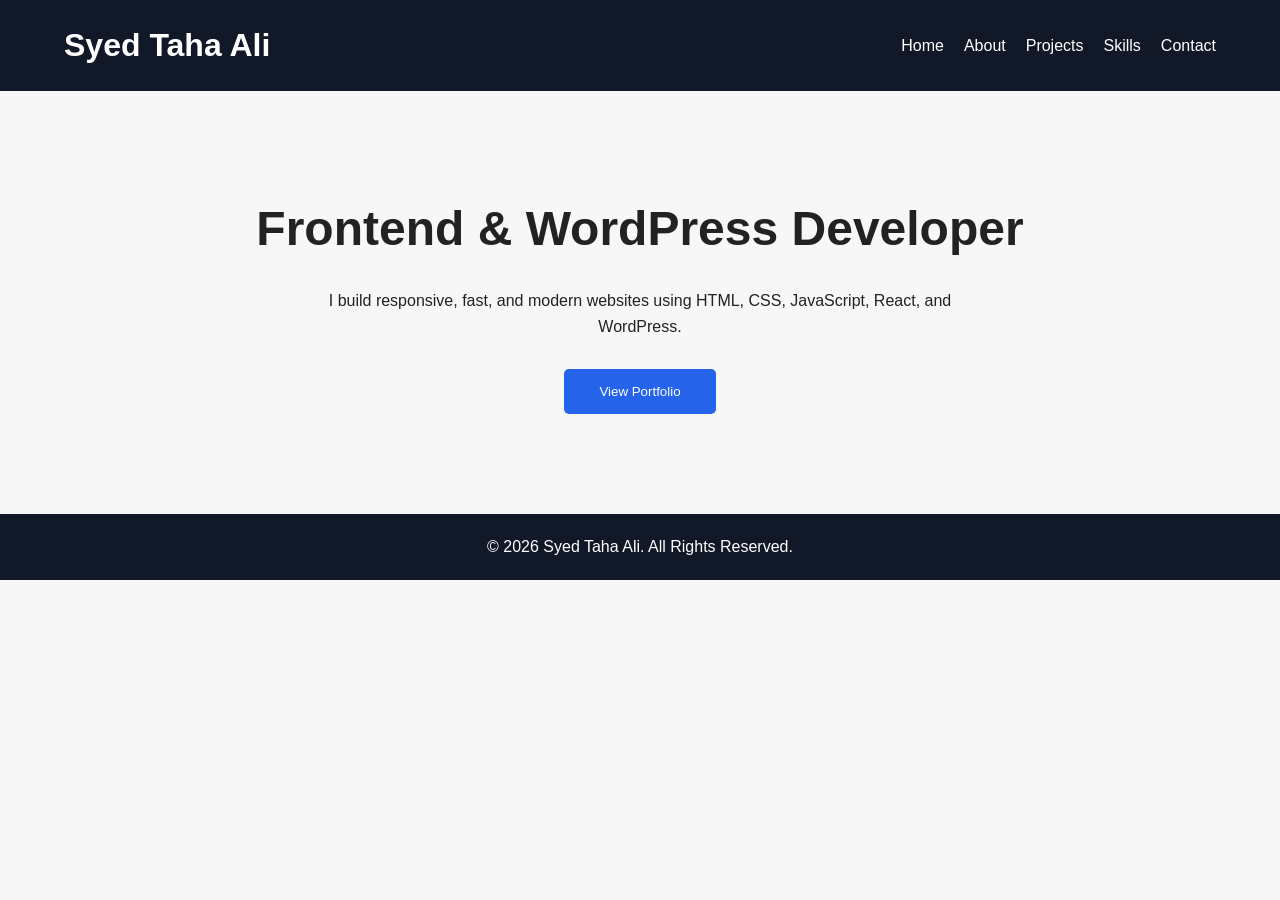
==== index.html @ 79f9f1de "initial commit" ====
<!DOCTYPE html>
<html lang="en">
<head>
    <meta charset="UTF-8">
    <meta name="viewport" content="width=device-width, initial-scale=1.0">
    <title>Syed Taha Ali | Portfolio</title>

    <!-- Main CSS -->
    <link rel="stylesheet" href="style.css">

    <!-- Additional CSS -->
    <link rel="stylesheet" href="index.css">
</head>
<body>

<header class="header">
    <div class="container">
        <h1>Syed Taha Ali</h1>
        <nav>
            <a href="#">Home</a>
            <a href="#">About</a>
            <a href="#">Projects</a>
            <a href="#">Skills</a>
            <a href="#">Contact</a>
        </nav>
    </div>
</header>

<section class="hero">
    <div class="container">
        <h2>Frontend & WordPress Developer</h2>
        <p>I build responsive, fast, and modern websites using HTML, CSS, JavaScript, React, and WordPress.</p>

        <button>View Portfolio</button>
    </div>
</section>

<footer>
    <p>© 2026 Syed Taha Ali. All Rights Reserved.</p>
</footer>

</body>
</html>
---- style.css ----
/* ========= Global Styles ========= */

*{
    margin:0;
    padding:0;
    box-sizing:border-box;
}

body{
    font-family:Arial, Helvetica, sans-serif;
    line-height:1.6;
    background:#f7f7f7;
    color:#222;
}

.container{
    width:90%;
    max-width:1200px;
    margin:auto;
}

a{
    text-decoration:none;
    color:#fff;
}

.header{
    background:#111827;
    padding:20px 0;
}

.header .container{
    display:flex;
    justify-content:space-between;
    align-items:center;
}

.header h1{
    color:#fff;
}

nav{
    display:flex;
    gap:20px;
}

.hero{
    padding:100px 20px;
    text-align:center;
}

.hero h2{
    font-size:48px;
    margin-bottom:20px;
}

.hero p{
    max-width:700px;
    margin:auto;
    margin-bottom:30px;
}

button{
    background:#2563eb;
    color:white;
    border:none;
    padding:15px 35px;
    cursor:pointer;
    border-radius:5px;
    transition:.3s;
}

button:hover{
    background:#1d4ed8;
}

footer{
    background:#111827;
    color:#fff;
    text-align:center;
    padding:20px;
}
---- index.css ----
/* ========= Responsive CSS ========= */

@media (max-width:992px){

.header .container{
    flex-direction:column;
}

.hero h2{
    font-size:36px;
}

}

@media (max-width:768px){

nav{
    flex-direction:column;
    margin-top:20px;
}

.hero{
    padding:70px 20px;
}

.hero h2{
    font-size:30px;
}

}

@media (max-width:480px){

.hero h2{
    font-size:24px;
}

.hero p{
    font-size:15px;
}

button{
    width:100%;
}

}
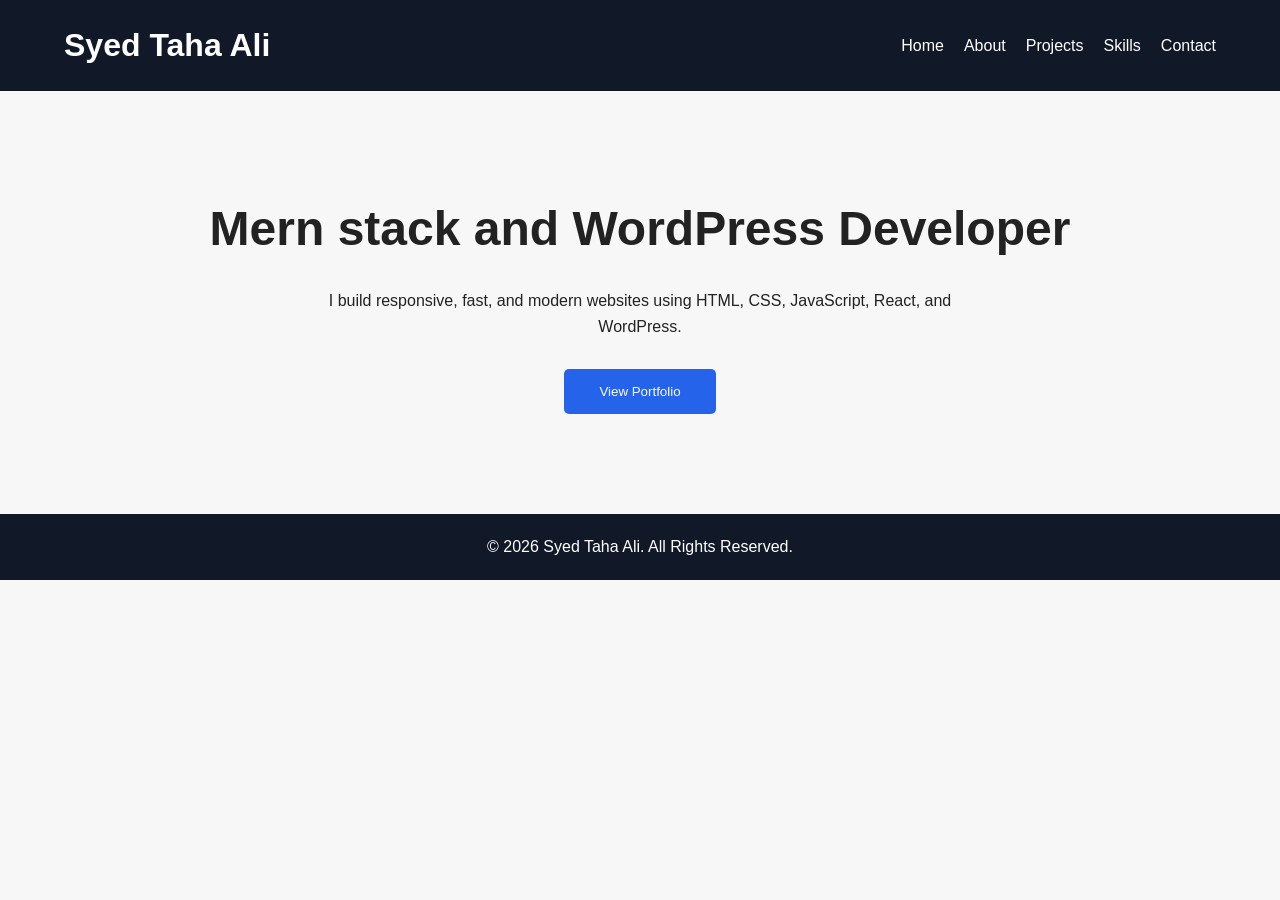
==== commit d7db0562: "fix: update skill set" ====
--- a/index.html
+++ b/index.html
@@ -3,7 +3,7 @@
 <head>
     <meta charset="UTF-8">
     <meta name="viewport" content="width=device-width, initial-scale=1.0">
-    <title>Syed Taha Ali | Portfolio</title>
+    <title>Syed Taha Ali</title>
 
     <!-- Main CSS -->
     <link rel="stylesheet" href="style.css">
@@ -28,7 +28,7 @@
 
 <section class="hero">
     <div class="container">
-        <h2>Frontend & WordPress Developer</h2>
+        <h2>Mern stack and WordPress Developer</h2>
         <p>I build responsive, fast, and modern websites using HTML, CSS, JavaScript, React, and WordPress.</p>
 
         <button>View Portfolio</button>
